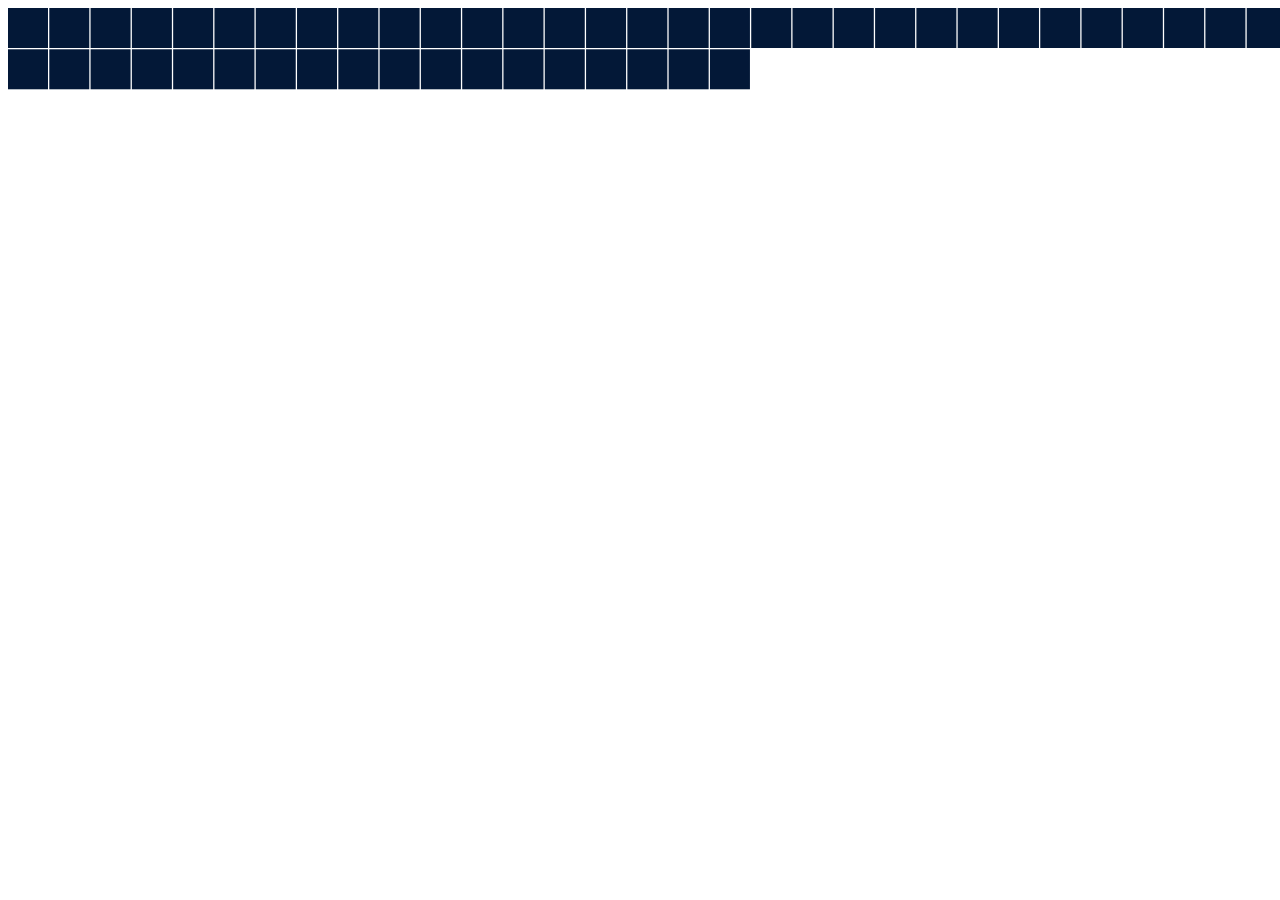
==== index.html @ 96f44d67 "daily viz" ====
<!DOCTYPE html>
<html lang="en">
<head>
    <meta charset="UTF-8">
    <meta http-equiv="X-UA-Compatible" content="IE=edge">
    <meta name="viewport" content="width=device-width, initial-scale=1.0">
    <title>Document</title>
    <script type="text/javascript" src="scripts/d3.js"></script>
</head>
<body>
    <div id="test">
        <script src="scripts/images.js"></script>
    </div>
</body>
</html>
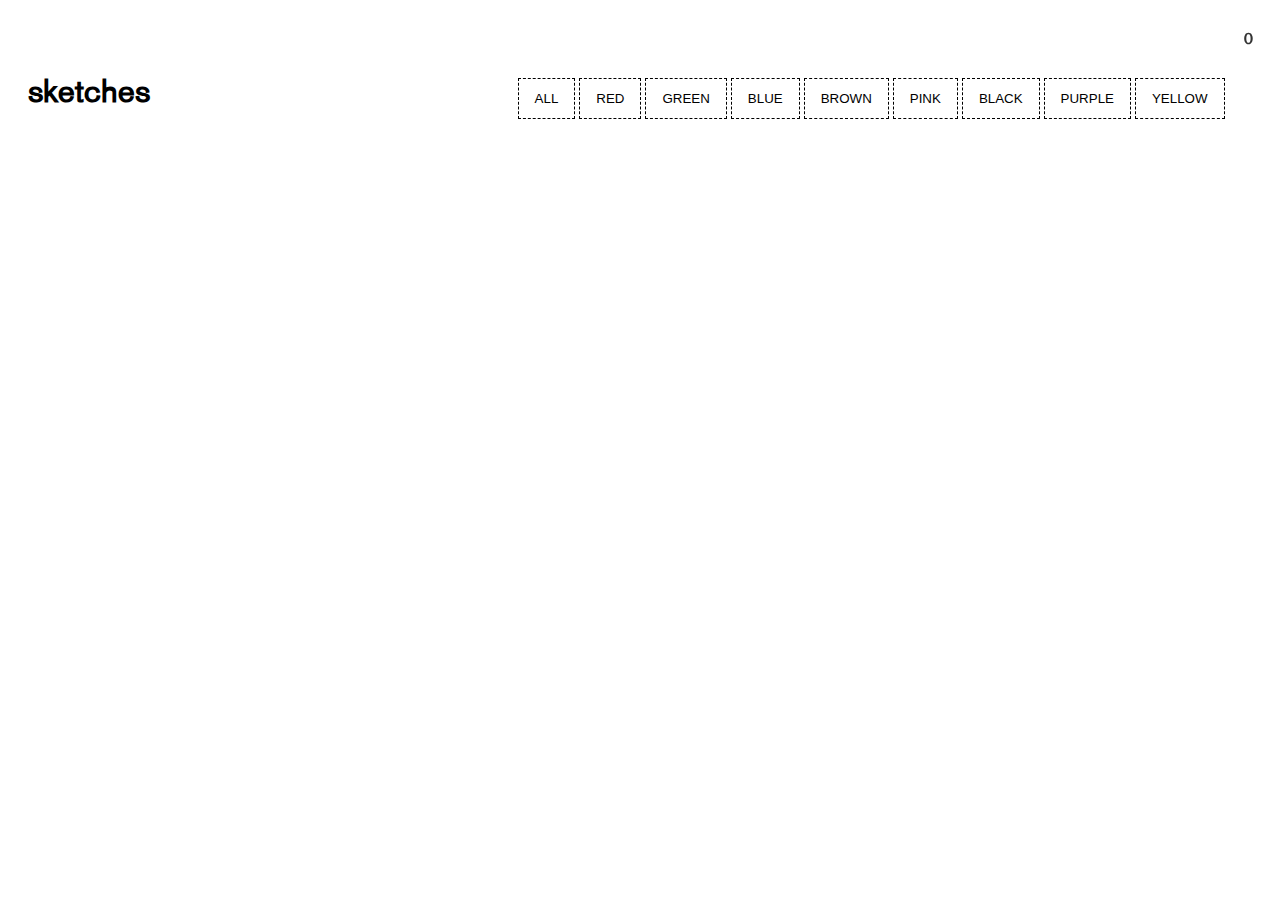
==== commit 21e7251a: "updated" ====
--- a/index.html
+++ b/index.html
@@ -5,11 +5,384 @@
     <meta http-equiv="X-UA-Compatible" content="IE=edge">
     <meta name="viewport" content="width=device-width, initial-scale=1.0">
     <title>Document</title>
-    <script type="text/javascript" src="scripts/d3.js"></script>
+    <link rel="stylesheet" href="./styles.css">
+    <script type="text/javascript" src="scripts/main.js"></script>
 </head>
 <body>
-    <div id="test">
-        <script src="scripts/images.js"></script>
+    <header><a href="test.html">0</a></header>
+    <br>
+    <h1>Sketches</h1>
+    <div id="myBtnContainer">
+      <button class="btn active" onclick="filterSelection('all')">All</button>
+      <button class="btn" id="btn__red" onclick="filterSelection('red')">Red</button>
+      <button class="btn" id="btn__green" onclick="filterSelection('green')">Green</button>
+      <button class="btn" id="btn__blue" onclick="filterSelection('blue')">Blue</button>
+      <button class="btn" id="btn__brown" onclick="filterSelection('brown')">Brown</button>
+      <button class="btn" id="btn__pink" onclick="filterSelection('pink')">Pink</button>
+      <button class="btn" id="btn__black" onclick="filterSelection('black')">Black</button>
+      <button class="btn" id="btn__purple" onclick="filterSelection('purple')">Purple</button>
+      <button class="btn" id="btn__yellow" onclick="filterSelection('yellow')">Yellow</button>
+
+
     </div>
+    
+    <!-- Portfolio Gallery Grid -->
+    <div class="row">
+      <div class="column blue, pink">
+        <div class="content">
+          <img src="./visuals/0.jpg" style="width:100%">
+          <p>Gloria Cortina Garden</p>
+          <p class="subtitle">February 2, 2020</p>
+        </div>
+      </div>
+      <div class="column black">
+        <div class="content">
+          <img src="./visuals/1.jpg" style="width:100%">
+          <p>Brooklyn Promenade</p>
+          <p class="subtitle">April 1, 2020</p>
+        </div>
+      </div>
+      <div class="column green">
+        <div class="content">
+          <img src="./visuals/10.jpg" style="width:100%">
+          <p>Industry City</p>
+          <p class="subtitle">November 24, 2022</p>
+        </div>
+      </div>
+      <div class="column blue">
+        <div class="content">
+          <img src="./visuals/5.jpg" style="width:100%">
+          <p>8th Avenue Fish Store</p>
+          <p class="subtitle">December 16, 2022</p>
+        </div>
+      </div>
+      <div class="column black">
+        <div class="content">
+          <img src="./visuals/2.jpg" style="width:100%">
+          <p>Fruit Market</p>
+          <p class="subtitle">February 17, 2021</p>
+        </div>
+      </div>
+      <div class="column black">
+        <div class="content">
+          <img src="./visuals/3.jpg" style="width:100%">
+          <p>Borough Hall</p>
+          <p class="subtitle">December 20, 2022</p>
+        </div>
+      </div>
+      <div class="column green, brown">
+        <div class="content">
+          <img src="./visuals/4.jpg" style="width:100%">
+          <p>Ninth Ave Subway Entrance</p>
+          <p class="subtitle">November 16, 2022</p>
+        </div>
+      </div>
+      <div class="column brown">
+        <div class="content">
+          <img src="./visuals/6.jpg" style="width:100%">
+          <p>Second Floor Balcony</p>
+          <p class="subtitle">December 17, 2022</p>
+        </div>
+      </div>
+      <div class="column blue">
+        <div class="content">
+          <img src="./visuals/7.jpg" style="width:100%">
+          <p>Morningside Park</p>
+          <p class="subtitle">December 20, 2022</p>
+        </div>
+      </div>
+      <!-- UNDER REVIEW
+      <div class="column purple">
+        <div class="content">
+          <img src="./visuals/8.jpg" style="width:100%">
+          <p>Backyard Bbq</p>
+          <p class="subtitle">August 3, 2021</p>
+        </div>
+      </div>
+      -->
+      <div class="column black">
+        <div class="content">
+          <img src="./visuals/9.jpg" style="width:100%">
+          <p>St. Paul's Chapel</p>
+          <p class="subtitle">November 30, 2022</p>
+        </div>
+      </div>
+      <!-- UNDER REVIEW
+      <div class="column yellow">
+        <div class="content">
+          <img src="./visuals/11.jpg" style="width:100%">
+          <p>Belle Harbor</p>
+          <p class="subtitle">May 10, 2020</p>
+        </div>
+      </div>
+      -->
+      <div class="column brown">
+        <div class="content">
+          <img src="./visuals/12.jpg" style="width:100%">
+          <p>Montreal Icicles</p>
+          <p class="subtitle">December 23, 2022</p>
+        </div>
+      </div>
+      <div class="column blue">
+        <div class="content">
+          <img src="./visuals/13.jpg" style="width:100%">
+          <p>The Lot Radio</p>
+          <p class="subtitle">November 23, 2022</p>
+        </div>
+      </div>
+      <div class="column black">
+        <div class="content">
+          <img src="./visuals/14.jpg" style="width:100%">
+          <p>King of Fish Jam</p>
+          <p class="subtitle">November 7, 2022</p>
+        </div>
+      </div>
+      <div class="column purple">
+        <div class="content">
+          <img src="./visuals/15.jpg" style="width:100%">
+          <p>Yunan Flavor Garden</p>
+          <p class="subtitle">November 14, 2022</p>
+        </div>
+      </div>
+      <div class="column purple">
+        <div class="content">
+          <img src="./visuals/16.jpg" style="width:100%">
+          <p>Carroll Park Bocce Court</p>
+          <p class="subtitle">August 20, 2020</p>
+        </div>
+      </div>
+      <div class="column black">
+        <div class="content">
+          <img src="./visuals/17.jpg" style="width:100%">
+          <p>Industry City Courtyard</p>
+          <p class="subtitle">October 9, 2022</p>
+        </div>
+      </div>
+      <div class="column black">
+        <div class="content">
+          <img src="./visuals/18.jpg" style="width:100%">
+          <p>Terrace View</p>
+          <p class="subtitle">March 20, 2021</p>
+        </div>
+      </div>
+      <div class="column black">
+        <div class="content">
+          <img src="./visuals/19.jpg" style="width:100%">
+          <p>Basement Sofa</p>
+          <p class="subtitle">December 2, 2021</p>
+        </div>
+      </div>
+      <div class="column pink">
+        <div class="content">
+          <img src="./visuals/20.jpg" style="width:100%">
+          <p>Hamilton Avenue</p>
+          <p class="subtitle">May 30, 2021</p>
+        </div>
+      </div>
+      <div class="column black">
+        <div class="content">
+          <img src="./visuals/21.jpg" style="width:100%">
+          <p>Basement Office</p>
+          <p class="subtitle">December 20, 2020</p>
+        </div>
+      </div>
+      <div class="column yellow">
+        <div class="content">
+          <img src="./visuals/22.jpg" style="width:100%">
+          <p>Harman Street</p>
+          <p class="subtitle">October 3, 2020</p>
+        </div>
+      </div>
+      <div class="column blue">
+        <div class="content">
+          <img src="./visuals/23.jpg" style="width:100%">
+          <p>Brooklyn Bridge Park</p>
+          <p class="subtitle">December 25, 2022</p>
+        </div>
+      </div>
+      <div class="column black">
+        <div class="content">
+          <img src="./visuals/24.jpg" style="width:100%">
+          <p>Eighth Ave Barber</p>
+          <p class="subtitle">December 24, 2022</p>
+        </div>
+      </div>
+      <div class="column black">
+        <div class="content">
+          <img src="./visuals/25.jpg" style="width:100%">
+          <p>Van Brunt Street</p>
+          <p class="subtitle">August 10, 2020</p>
+        </div>
+      </div>
+      <div class="column black">
+        <div class="content">
+          <img src="./visuals/26.jpg" style="width:100%">
+          <p>121 Garfield Place</p>
+          <p class="subtitle">June 20, 2020</p>
+        </div>
+      </div>
+      <div class="column pink">
+        <div class="content">
+          <img src="./visuals/27.jpg" style="width:100%">
+          <p>125th St Subway</p>
+          <p class="subtitle">December 8, 2022</p>
+        </div>
+      </div>
+      <div class="column blue">
+        <div class="content">
+          <img src="./visuals/28.jpg" style="width:100%">
+          <p>9th Ave and New Utrecht</p>
+          <p class="subtitle">July 10, 2021</p>
+        </div>
+      </div>
+      <div class="column black">
+        <div class="content">
+          <img src="./visuals/29.jpg" style="width:100%">
+          <p>10th Ave and New Utrecht</p>
+          <p class="subtitle">May 5, 2021</p>
+        </div>
+      </div>
+      <div class="column black">
+        <div class="content">
+          <img src="./visuals/30.jpg" style="width:100%">
+          <p>Belt Parkway</p>
+          <p class="subtitle">June 10, 2020</p>
+        </div>
+      </div>
+      <div class="column black">
+        <div class="content">
+          <img src="./visuals/31.jpg" style="width:100%">
+          <p>Clinton Street Kitchen</p>
+          <p class="subtitle">September 20, 2020</p>
+        </div>
+      </div>
+      <div class="column pink, yellow">
+        <div class="content">
+          <img src="./visuals/32.jpg" style="width:100%">
+          <p>W 4th Street</p>
+          <p class="subtitle">November 2, 2020</p>
+        </div>
+      </div>
+      <div class="column black">
+        <div class="content">
+          <img src="./visuals/33.jpg" style="width:100%">
+          <p>Avenida Chapultepec</p>
+          <p class="subtitle">December 9, 2020</p>
+        </div>
+      </div>
+      <div class="column black">
+        <div class="content">
+          <img src="./visuals/34.jpg" style="width:100%">
+          <p>La Reforma</p>
+          <p class="subtitle">October 12, 2020</p>
+        </div>
+      </div>
+      <div class="column black">
+        <div class="content">
+          <img src="./visuals/35.jpg" style="width:100%">
+          <p>Teotihuacán</p>
+          <p class="subtitle">February 20, 2020</p>
+        </div>
+      </div>
+      <div class="column black">
+        <div class="content">
+          <img src="./visuals/36.jpg" style="width:100%">
+          <p>Roma Sur</p>
+          <p class="subtitle">January 30, 2020</p>
+        </div>
+      </div>
+      <div class="column black">
+        <div class="content">
+          <img src="./visuals/37.jpg" style="width:100%">
+          <p>Museo de Antropología</p>
+          <p class="subtitle">March 10, 2020</p>
+        </div>
+      </div>
+      <div class="column black">
+        <div class="content">
+          <img src="./visuals/38.jpg" style="width:100%">
+          <p>Bubba's Night</p>
+          <p class="subtitle">April 14, 2020</p>
+        </div>
+      </div>
+      <div class="column black">
+        <div class="content">
+          <img src="./visuals/39.jpg" style="width:100%">
+          <p>Mother and Son</p>
+          <p class="subtitle">April 15, 2020</p>
+        </div>
+      </div>
+      <div class="column blue, red">
+        <div class="content">
+          <img src="./visuals/40.jpg" style="width:100%">
+          <p>Prospect Park</p>
+          <p class="subtitle">July 1, 2021</p>
+        </div>
+      </div>
+      <div class="column black">
+        <div class="content">
+          <img src="./visuals/41.jpg" style="width:100%">
+          <p>Kimbell Art Museum</p>
+          <p class="subtitle">January 7, 2020</p>
+        </div>
+      </div>
+      <div class="column black">
+        <div class="content">
+          <img src="./visuals/42.jpg" style="width:100%">
+          <p>Nissequogue State Park</p>
+          <p class="subtitle">October 15, 2021</p>
+        </div>
+      </div>
+      <div class="column green">
+        <div class="content">
+          <img src="./visuals/43.jpg" style="width:100%">
+          <p>Casa Prieto Lopéz</p>
+          <p class="subtitle">November 22, 2020</p>
+        </div>
+      </div>
+      <div class="column brown">
+        <div class="content">
+          <img src="./visuals/44.jpg" style="width:100%">
+          <p>Nevería Roxy</p>
+          <p class="subtitle">January 14, 2020</p>
+        </div>
+      </div>
+      <div class="column green">
+        <div class="content">
+          <img src="./visuals/45.jpg" style="width:100%">
+          <p>Ceiba Tiny House</p>
+          <p class="subtitle">January 2, 2023</p>
+        </div>
+      </div>
+      <div class="column red">
+        <div class="content">
+          <img src="./visuals/46.jpg" style="width:100%">
+          <p>Sunset Park</p>
+          <p class="subtitle">August 20, 2021</p>
+        </div>
+      </div>
+      <div class="column black">
+        <div class="content">
+          <img src="./visuals/47.jpg" style="width:100%">
+          <p>Ft. Hamilton Parkway</p>
+          <p class="subtitle">January 13, 2023</p>
+        </div>
+      </div>
+      <div class="column brown, green">
+        <div class="content">
+          <img src="./visuals/48.jpg" style="width:100%">
+          <p>Whole Turkey</p>
+          <p class="subtitle">November 25, 2022</p>
+        </div>
+      </div>
+      <div class="column black">
+        <div class="content">
+          <img src="./visuals/49.jpg" style="width:100%">
+          <p>Christopher St PATH</p>
+          <p class="subtitle">October 5, 2020</p>
+        </div>
+      </div>
+    <!-- END GRID -->
+    </div> 
 </body>
 </html>--- a/styles.css
+++ b/styles.css
@@ -0,0 +1,172 @@
+@font-face {
+    font-family: "Akidenz";
+    src: url("./data/Akzidenz-grotesk-roman.ttf");
+}
+
+* {
+    box-sizing: border-box;
+}
+
+body {
+    padding: 20px;
+    font-family: "Akidenz";
+}
+
+/* Center website */
+.main {
+    max-width: 1000px;
+    margin: auto;
+}
+
+
+h1 {
+    text-transform: lowercase;
+    font-size: 2rem;
+    word-break: break-all;
+}
+
+p {
+    margin-left: 50%;
+    margin-top: -7.5%;
+    font-size: 1rem;
+    line-height: .1vh;
+}
+
+#myBtnContainer {
+    margin-left: 40%;
+    margin-top: -4.5%;
+}
+
+.subtitle {
+    margin-top: 0%;
+    text-transform: uppercase;
+    font-size: .75rem;
+    color: #666;
+}
+
+.row {
+    margin: 8px -16px;
+    margin-top: -7.5%;
+}
+
+/* Add padding BETWEEN each column (if you want) */
+.row,
+.row > .column {
+    padding: 20px;
+}
+
+/* Create three equal columns that floats next to each other */
+.column {
+    float: left;
+    width: 50%;
+    display: none; /* Hide columns by default */
+}
+
+/* Clear floats after rows */
+.row:after {
+    content: "";
+    display: table;
+    clear: both;
+}
+
+/* Content */
+.content {
+    background-color: white;
+    padding: 10px;
+}
+
+/* The "show" class is added to the filtered elements */
+.show {
+    display: block;
+}
+
+/* Style the buttons */
+.btn {
+    text-transform: uppercase;
+    outline: none;
+    padding: 12px 16px;
+    background-color: white;
+    cursor: pointer;
+    border: .5px dashed;
+}
+
+/* Add a grey background color on mouse-over */
+.btn:hover {
+    background-color: grey;
+    color: grey;
+    transition-duration: .25s;
+}
+
+header {
+    position: fixed;
+    font-weight: bolder;
+    margin-left: 95%;
+}
+
+a {
+    text-decoration: none;
+    color: #333;
+  }
+  
+a:visited {
+    text-decoration: none;
+    color: #333;
+  }
+  
+/* BUTTON Colors*/
+
+#btn__blue:hover {
+    background-color: #0e3aff;
+    color:  #0e3aff;
+}
+
+#btn__pink:hover {
+    background-color: #e20985;
+    color: #e20985;
+}
+
+#btn__black:hover {
+    background-color: #000;
+    color: #000;
+}
+
+#btn__brown:hover {
+    background-color: #5f1f00;
+    color: #5f1f00;
+}
+
+#btn__purple:hover {
+    background-color: #840188;
+    color: #840188;
+}
+
+#btn__green:hover {
+    background-color: #009000;
+    color: #009000;
+}
+
+#btn__yellow:hover {
+    background-color: #ffff12;
+    color: #ffff12;
+}
+
+#btn__red:hover {
+    background-color: #c00;
+    color: #c00;
+}
+
+
+
+
+
+/*
+    COLORS
+    Blue: 0e3aff
+    Pink: e20985
+    Black: 000
+    Brown: 5f1f00
+    Purple: 840188
+    Green: 009000
+    Yellow: ffff12
+    Red: c00
+*/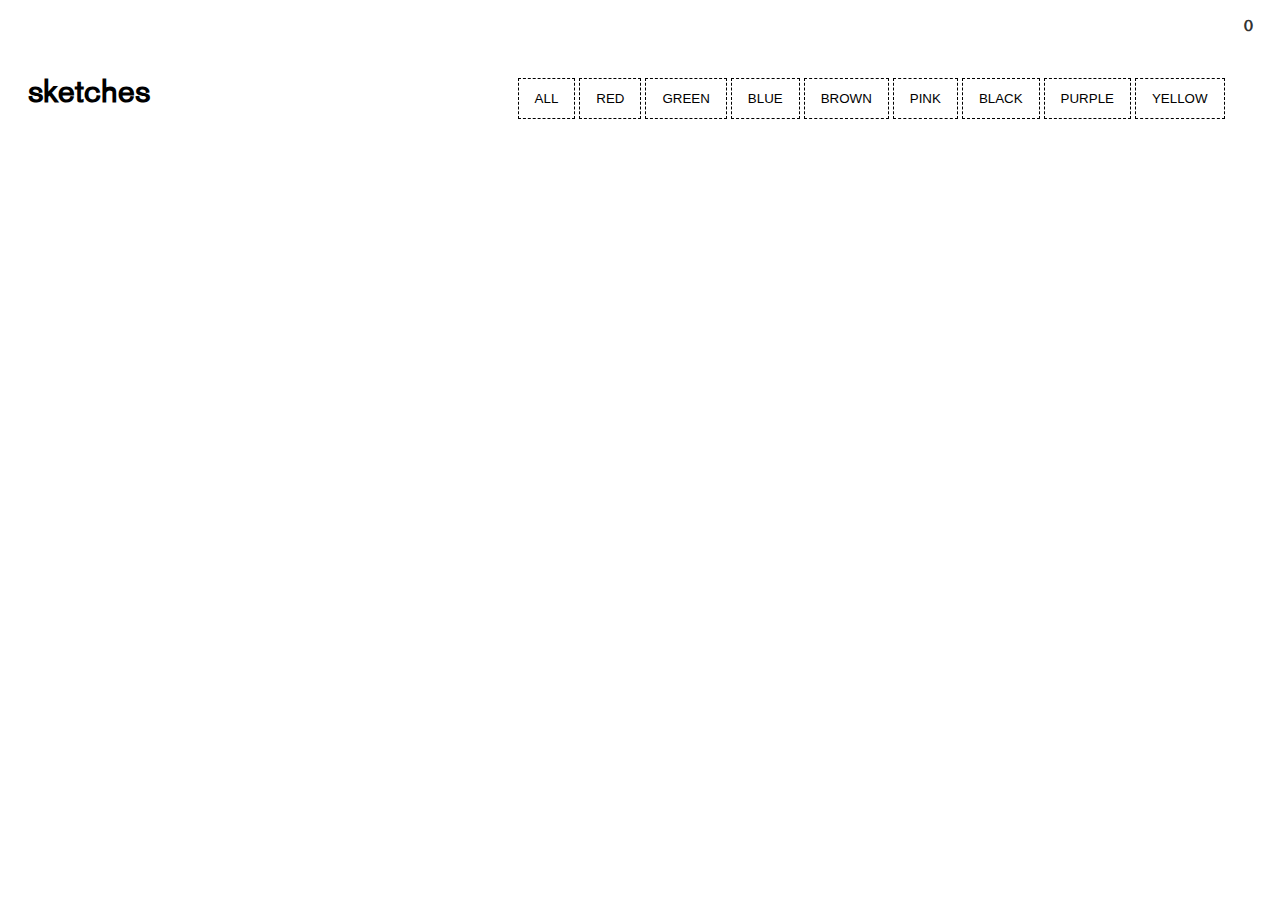
==== commit 87d0fdbe: "Updated header" ====
--- a/index.html
+++ b/index.html
@@ -4,12 +4,12 @@
     <meta charset="UTF-8">
     <meta http-equiv="X-UA-Compatible" content="IE=edge">
     <meta name="viewport" content="width=device-width, initial-scale=1.0">
-    <title>Document</title>
+    <title>Eddie Joe Antonio | Daily Sketch</title>
     <link rel="stylesheet" href="./styles.css">
     <script type="text/javascript" src="scripts/main.js"></script>
 </head>
 <body>
-    <header><a href="test.html">0</a></header>
+    <header><a href="index.html">0</a></header>
     <br>
     <h1>Sketches</h1>
     <div id="myBtnContainer">
@@ -22,8 +22,6 @@
       <button class="btn" id="btn__black" onclick="filterSelection('black')">Black</button>
       <button class="btn" id="btn__purple" onclick="filterSelection('purple')">Purple</button>
       <button class="btn" id="btn__yellow" onclick="filterSelection('yellow')">Yellow</button>
-
-
     </div>
     
     <!-- Portfolio Gallery Grid -->
--- a/styles.css
+++ b/styles.css
@@ -98,12 +98,16 @@
 }
 
 header {
+    width: 100%;
     position: fixed;
+    background: white;
+    padding: 15px 0;
     font-weight: bolder;
-    margin-left: 95%;
+    top: 0;
 }
 
 a {
+    margin-left: 95%;
     text-decoration: none;
     color: #333;
   }
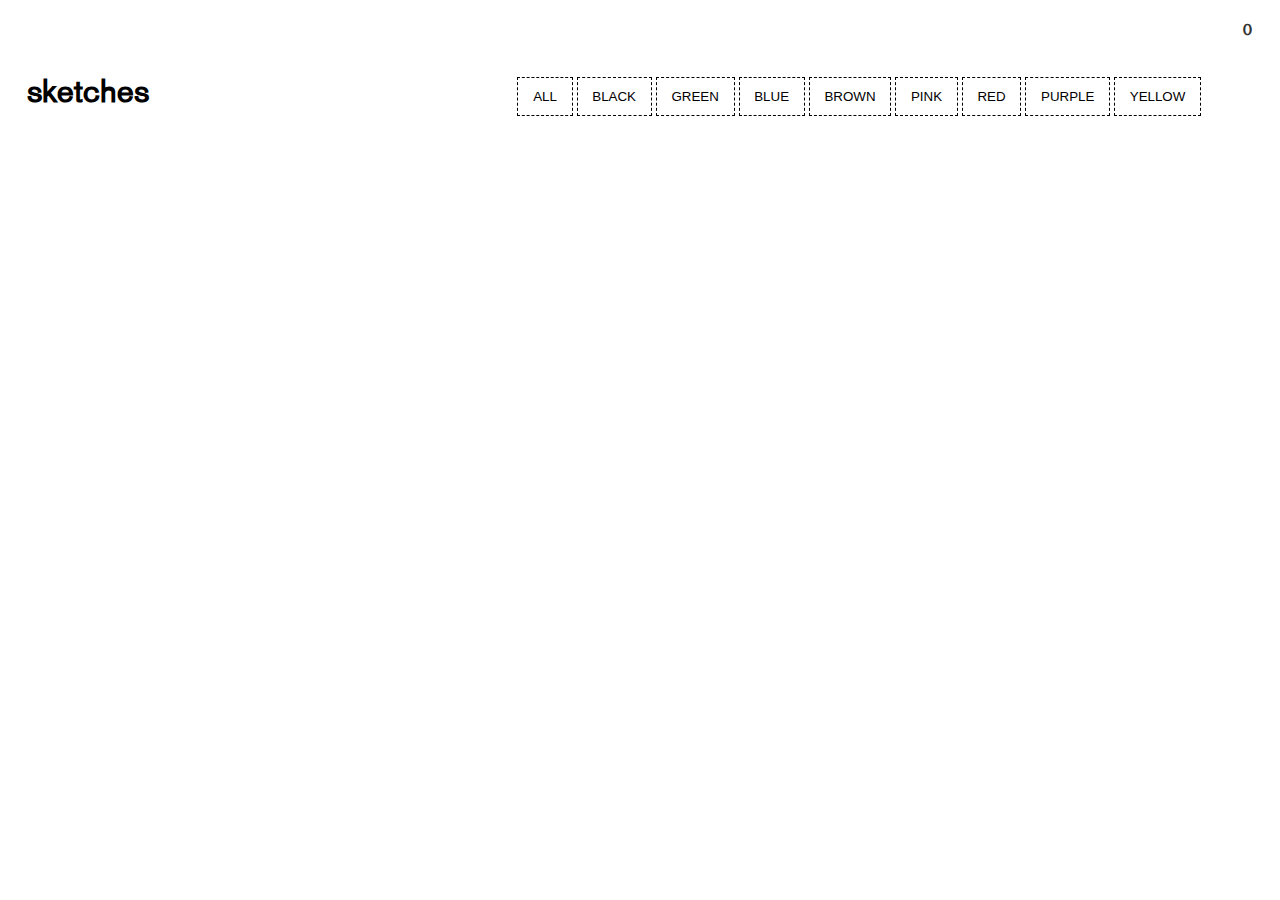
==== commit ba48fd48: "updated color order" ====
--- a/index.html
+++ b/index.html
@@ -14,12 +14,12 @@
     <h1>Sketches</h1>
     <div id="myBtnContainer">
       <button class="btn active" onclick="filterSelection('all')">All</button>
-      <button class="btn" id="btn__red" onclick="filterSelection('red')">Red</button>
+      <button class="btn" id="btn__black" onclick="filterSelection('black')">Black</button>
       <button class="btn" id="btn__green" onclick="filterSelection('green')">Green</button>
       <button class="btn" id="btn__blue" onclick="filterSelection('blue')">Blue</button>
       <button class="btn" id="btn__brown" onclick="filterSelection('brown')">Brown</button>
       <button class="btn" id="btn__pink" onclick="filterSelection('pink')">Pink</button>
-      <button class="btn" id="btn__black" onclick="filterSelection('black')">Black</button>
+      <button class="btn" id="btn__red" onclick="filterSelection('red')">Red</button>
       <button class="btn" id="btn__purple" onclick="filterSelection('purple')">Purple</button>
       <button class="btn" id="btn__yellow" onclick="filterSelection('yellow')">Yellow</button>
     </div>
--- a/styles.css
+++ b/styles.css
@@ -1,3 +1,5 @@
+/*** OVERALL RULES ***/
+
 @font-face {
     font-family: "Akidenz";
     src: url("./data/Akzidenz-grotesk-roman.ttf");
@@ -8,51 +10,55 @@
 }
 
 body {
-    padding: 20px;
+    padding: 1.5%;
     font-family: "Akidenz";
 }
 
 /* Center website */
 .main {
-    max-width: 1000px;
+    max-width: 100%;
     margin: auto;
 }
 
 
 h1 {
     text-transform: lowercase;
-    font-size: 2rem;
+    font-size: 2.5vw;
     word-break: break-all;
 }
 
 p {
     margin-left: 50%;
     margin-top: -7.5%;
-    font-size: 1rem;
+    font-size: 1.25vw;
     line-height: .1vh;
-}
-
-#myBtnContainer {
-    margin-left: 40%;
-    margin-top: -4.5%;
 }
 
 .subtitle {
     margin-top: 0%;
     text-transform: uppercase;
-    font-size: .75rem;
+    font-size: 1vw;
     color: #666;
 }
 
+/* Content */
+.content {
+    background-color: white;
+    padding: 5%;
+}
+
+
+/*** LAYOUT GRID ***/
+
 .row {
-    margin: 8px -16px;
-    margin-top: -7.5%;
+    margin: 2% -4%;
+    margin-top: -10%;
 }
 
 /* Add padding BETWEEN each column (if you want) */
 .row,
 .row > .column {
-    padding: 20px;
+    padding: 2%;
 }
 
 /* Create three equal columns that floats next to each other */
@@ -69,39 +75,19 @@
     clear: both;
 }
 
-/* Content */
-.content {
-    background-color: white;
-    padding: 10px;
-}
-
 /* The "show" class is added to the filtered elements */
 .show {
     display: block;
 }
 
-/* Style the buttons */
-.btn {
-    text-transform: uppercase;
-    outline: none;
-    padding: 12px 16px;
-    background-color: white;
-    cursor: pointer;
-    border: .5px dashed;
-}
 
-/* Add a grey background color on mouse-over */
-.btn:hover {
-    background-color: grey;
-    color: grey;
-    transition-duration: .25s;
-}
+/*** HEADER ***/
 
 header {
     width: 100%;
     position: fixed;
     background: white;
-    padding: 15px 0;
+    padding: 1.5% 0;
     font-weight: bolder;
     top: 0;
 }
@@ -117,6 +103,30 @@
     color: #333;
   }
   
+
+
+/*** BUTTONS ***/
+.btn {
+    text-transform: uppercase;
+    outline: none;
+    padding: 1.5% 2%;
+    background-color: white;
+    cursor: pointer;
+    border: .05rem dashed;
+}
+
+/* Add a grey background color on mouse-over */
+.btn:hover {
+    background-color: grey;
+    color: grey;
+    transition-duration: .25s;
+}
+
+#myBtnContainer {
+    margin-left: 40%;
+    margin-top: -4.5%;
+}
+
 /* BUTTON Colors*/
 
 #btn__blue:hover {
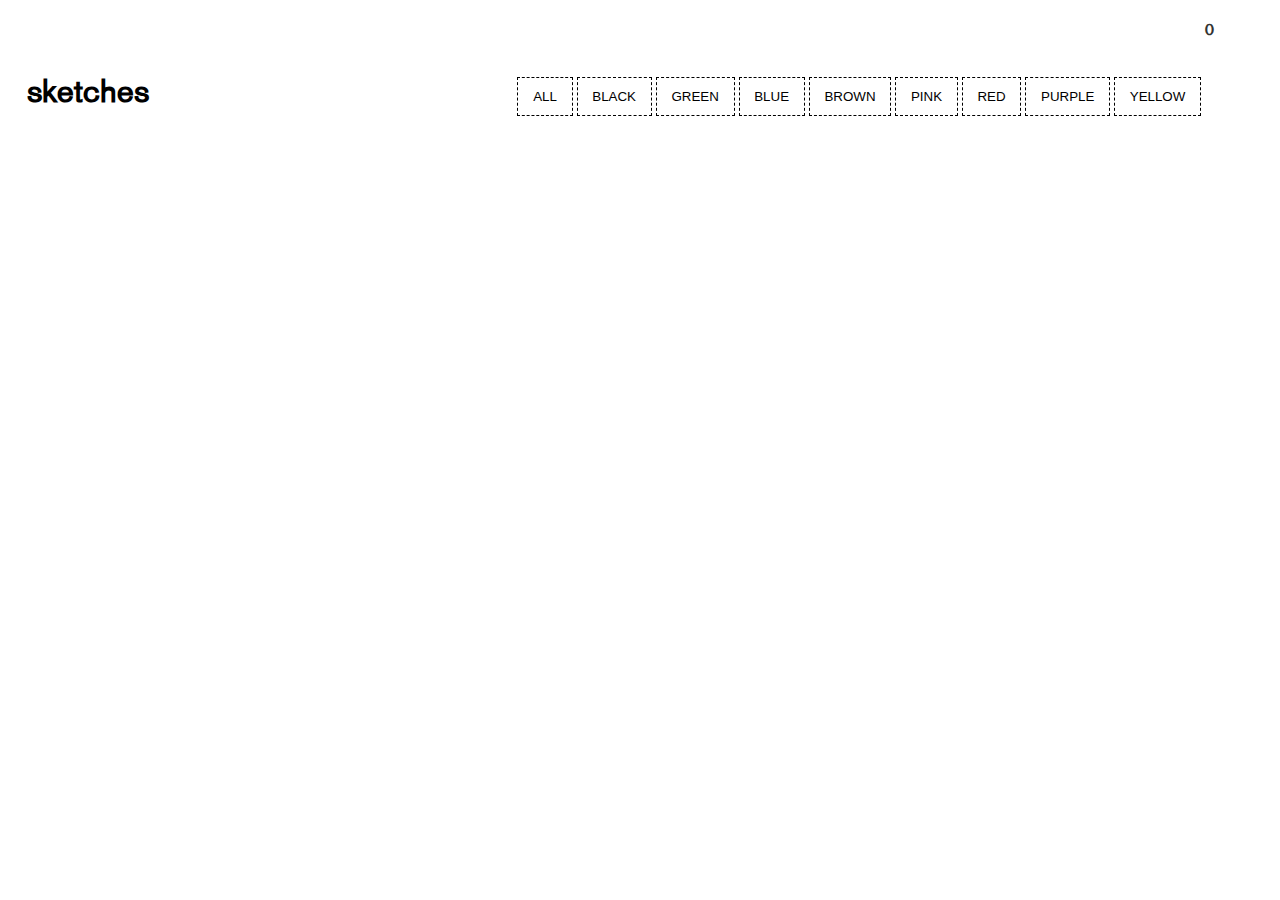
==== commit 1247493f: "Updated header rules" ====
--- a/index.html
+++ b/index.html
@@ -23,7 +23,12 @@
       <button class="btn" id="btn__purple" onclick="filterSelection('purple')">Purple</button>
       <button class="btn" id="btn__yellow" onclick="filterSelection('yellow')">Yellow</button>
     </div>
-    
+
+    <!--Intro text
+    <div class="intro__para">
+      <p class="intro__text" id="intro-text">In 2020, I started sketching everyday. Click the color options to view a selection of some of my daily drawings.</p>
+    </div>-->
+
     <!-- Portfolio Gallery Grid -->
     <div class="row">
       <div class="column blue, pink">
@@ -382,5 +387,6 @@
       </div>
     <!-- END GRID -->
     </div> 
+
 </body>
 </html>--- a/styles.css
+++ b/styles.css
@@ -32,6 +32,16 @@
     margin-top: -7.5%;
     font-size: 1.25vw;
     line-height: .1vh;
+}
+
+.intro__text {
+    flex-direction: column;
+    font-size: 2.5vw;
+    margin-left: 15%;
+    max-width: 50%;
+    margin-top: 20%;
+    line-height: 5vh;
+
 }
 
 .subtitle {
@@ -93,7 +103,7 @@
 }
 
 a {
-    margin-left: 95%;
+    margin-left: 92%;
     text-decoration: none;
     color: #333;
   }
